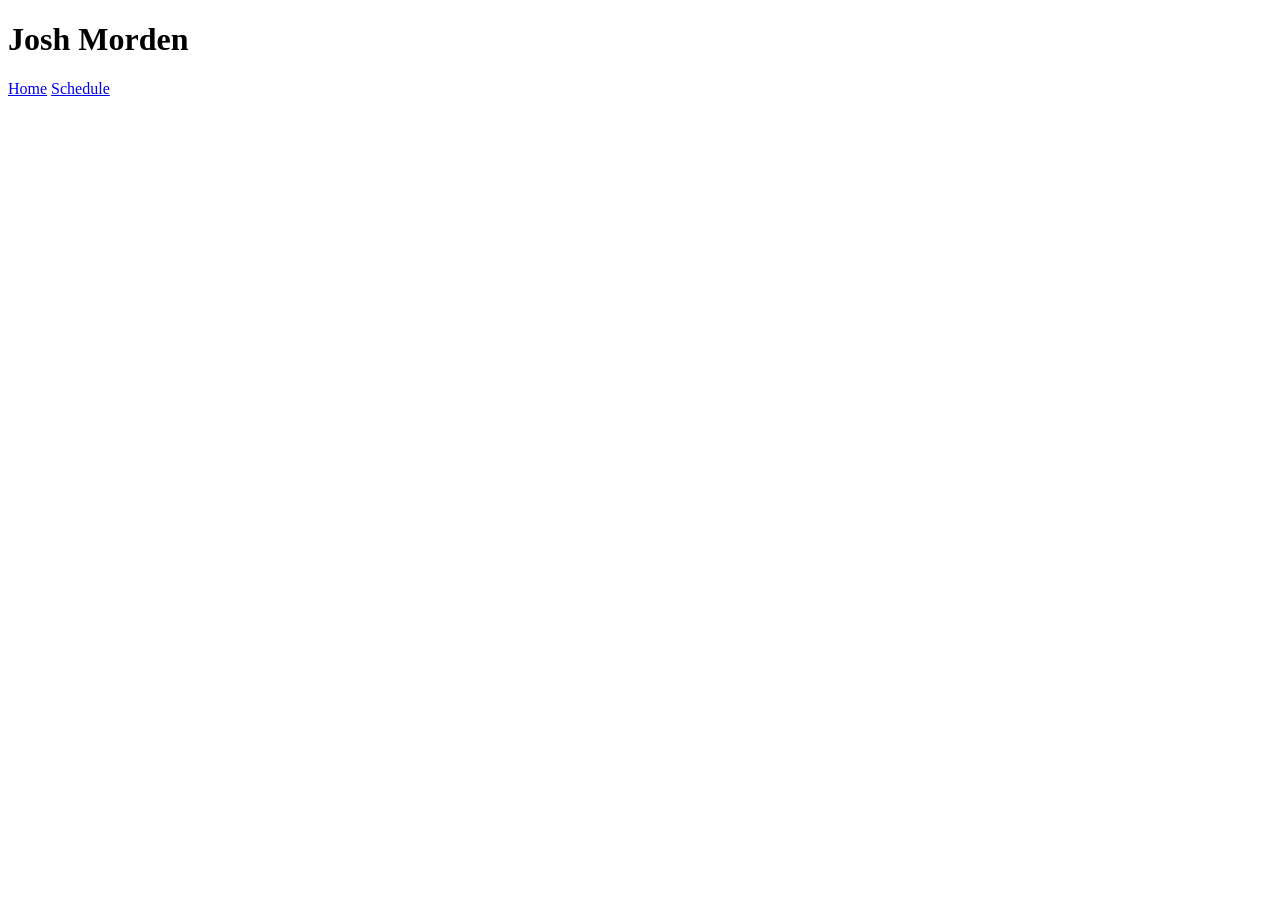
==== schedule.html @ e265cde6 "Edit html" ====
<!DOCTYPE html>
<html lang="en">
<head>
    <meta charset="UTF-8">
    <meta name="viewport" content="width=device-width, initial-scale=1.0">
    <title>Josh's Schedule</title>
</head>
<body>
    <div class="container">
        <header>
            <h1>Josh Morden</h1>
        </header>
        <nav>
        <a href="index.html" target="_self" rel="noopener noreferrer">Home</a>
        <a href="schedule.html" target="_self" rel="noopener noreferrer">Schedule</a>
    </nav>

        
    </div>
</body>
</html>
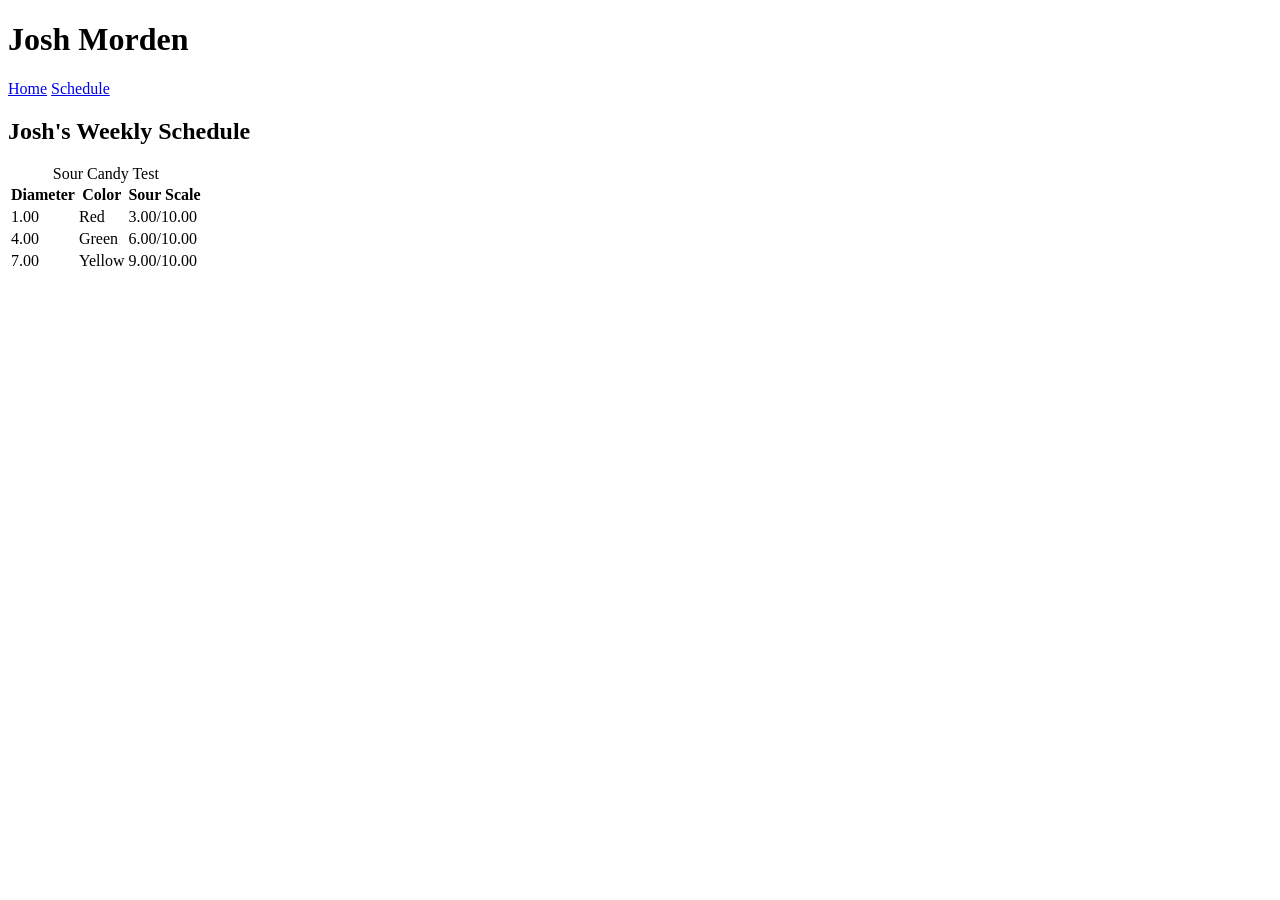
==== commit b86ec6dc: "add table in schedule also changed a link to open in new tab" ====
--- a/schedule.html
+++ b/schedule.html
@@ -14,7 +14,40 @@
         <a href="index.html" target="_self" rel="noopener noreferrer">Home</a>
         <a href="schedule.html" target="_self" rel="noopener noreferrer">Schedule</a>
     </nav>
+    <main>
+       <h2>Josh's Weekly Schedule</h2>
 
+       <table>
+            <caption>
+                Sour Candy Test
+            </caption>
+            <thead>
+                <tr>
+                    <th>Diameter</th>
+                    <th>Color</th>
+                    <th>Sour Scale</th>
+                </tr>
+            </thead>
+            <tbody>
+                <tr>
+                    <td>1.00</td>
+                    <td>Red</td>
+                    <td>3.00/10.00</td>
+                </tr>
+                <tr>
+                    <td>4.00</td>
+                    <td>Green</td>
+                    <td>6.00/10.00</td>
+                </tr>
+                <tr>
+                    <td>7.00</td>
+                    <td>Yellow</td>
+                    <td>9.00/10.00</td>
+                </tr>
+            </tbody>
+       </table>
+
+    </main>
         
     </div>
 </body>
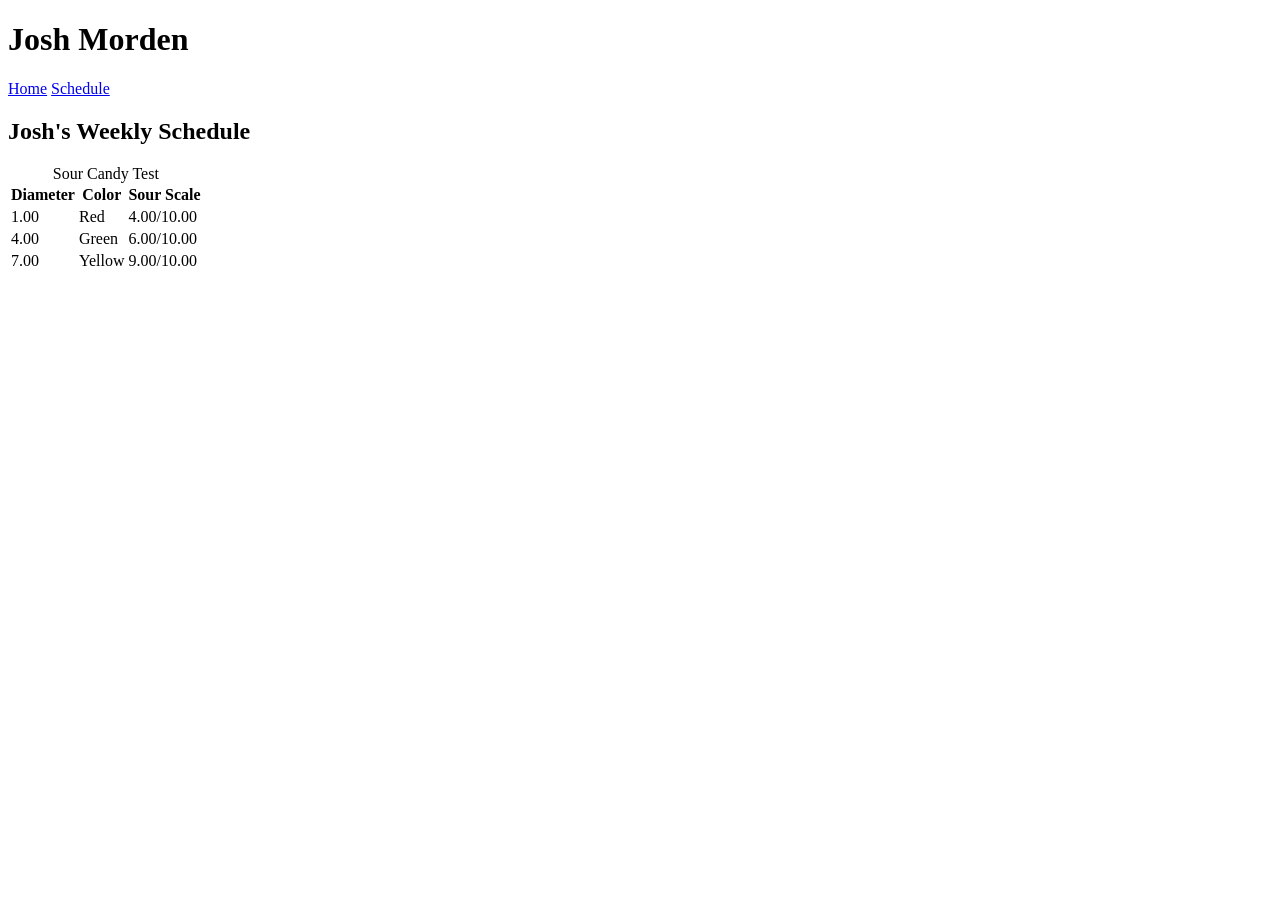
==== commit 5cb01e34: "changed candy score" ====
--- a/schedule.html
+++ b/schedule.html
@@ -32,7 +32,7 @@
                 <tr>
                     <td>1.00</td>
                     <td>Red</td>
-                    <td>3.00/10.00</td>
+                    <td>4.00/10.00</td>
                 </tr>
                 <tr>
                     <td>4.00</td>
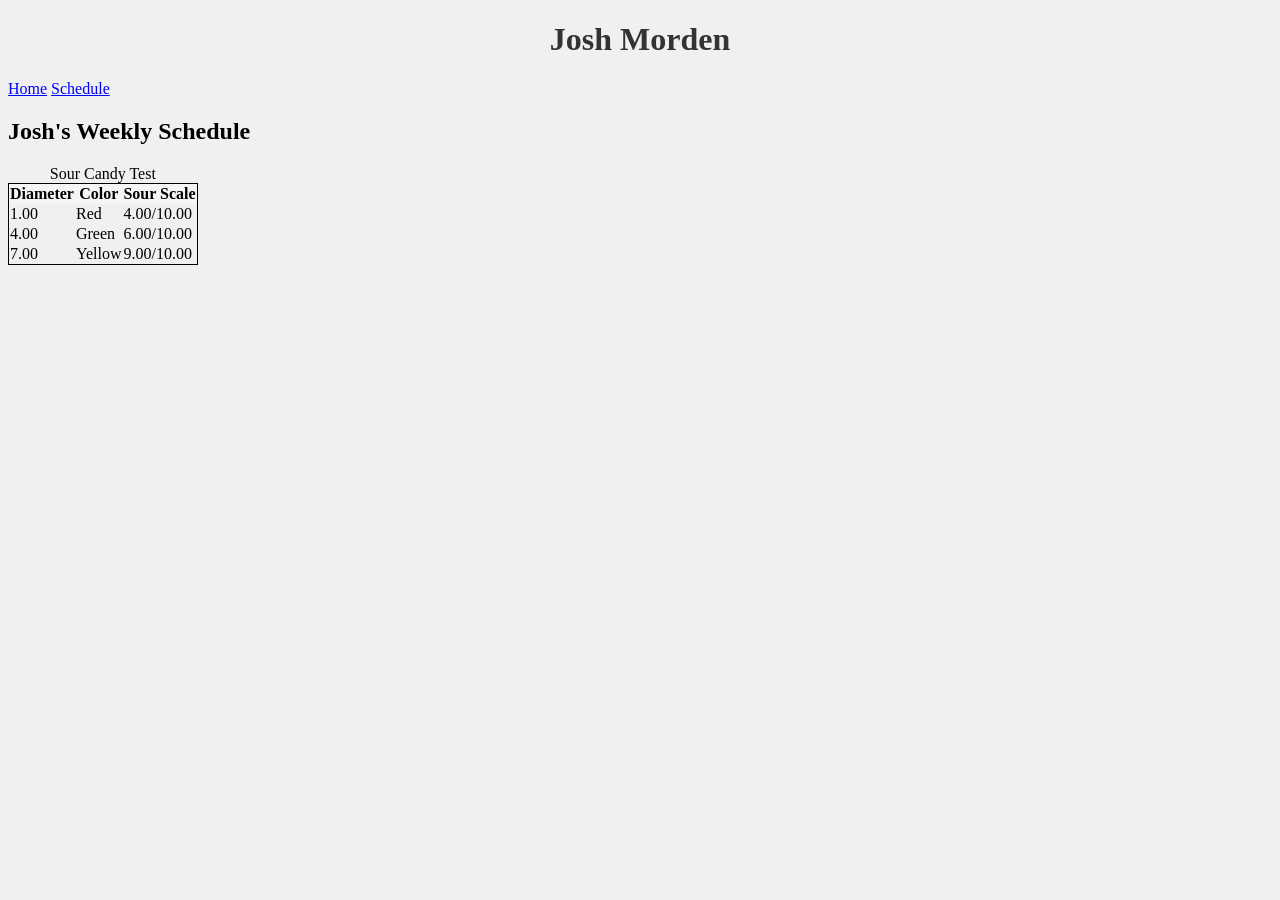
==== commit bff6326f: "created stylesheet" ====
--- a/schedule.html
+++ b/schedule.html
@@ -4,6 +4,7 @@
     <meta charset="UTF-8">
     <meta name="viewport" content="width=device-width, initial-scale=1.0">
     <title>Josh's Schedule</title>
+    <link rel="stylesheet" type="text/css" href="style/stylesheet.css">
 </head>
 <body>
     <div class="container">
--- a/style/stylesheet.css
+++ b/style/stylesheet.css
@@ -0,0 +1,47 @@
+body{
+    background-color: #f0f0f0;
+}
+h1{
+    color: #333;
+    text-align: center;
+}
+h2{
+    color: #pink;
+}
+img {border:2px solid black;
+    padding:10px;
+}
+
+a:link{
+    color:blue;
+}
+a:link{
+    color:blue;
+}
+a:hover{
+    color:yellow;
+    text-decoration: underline;
+}
+#container {
+    width:80%;
+    margin: 0 auto;
+}
+.error {
+
+
+}
+
+table {
+        border: 1px solid #000;
+        border-collapse: collapse;
+        margin-bottom: 40px;
+      }
+    thead{
+        background-color: #f5f5f5;
+        }
+caption
+
+td {
+    border: 1px solid #000;
+    padding: 8px;
+    }
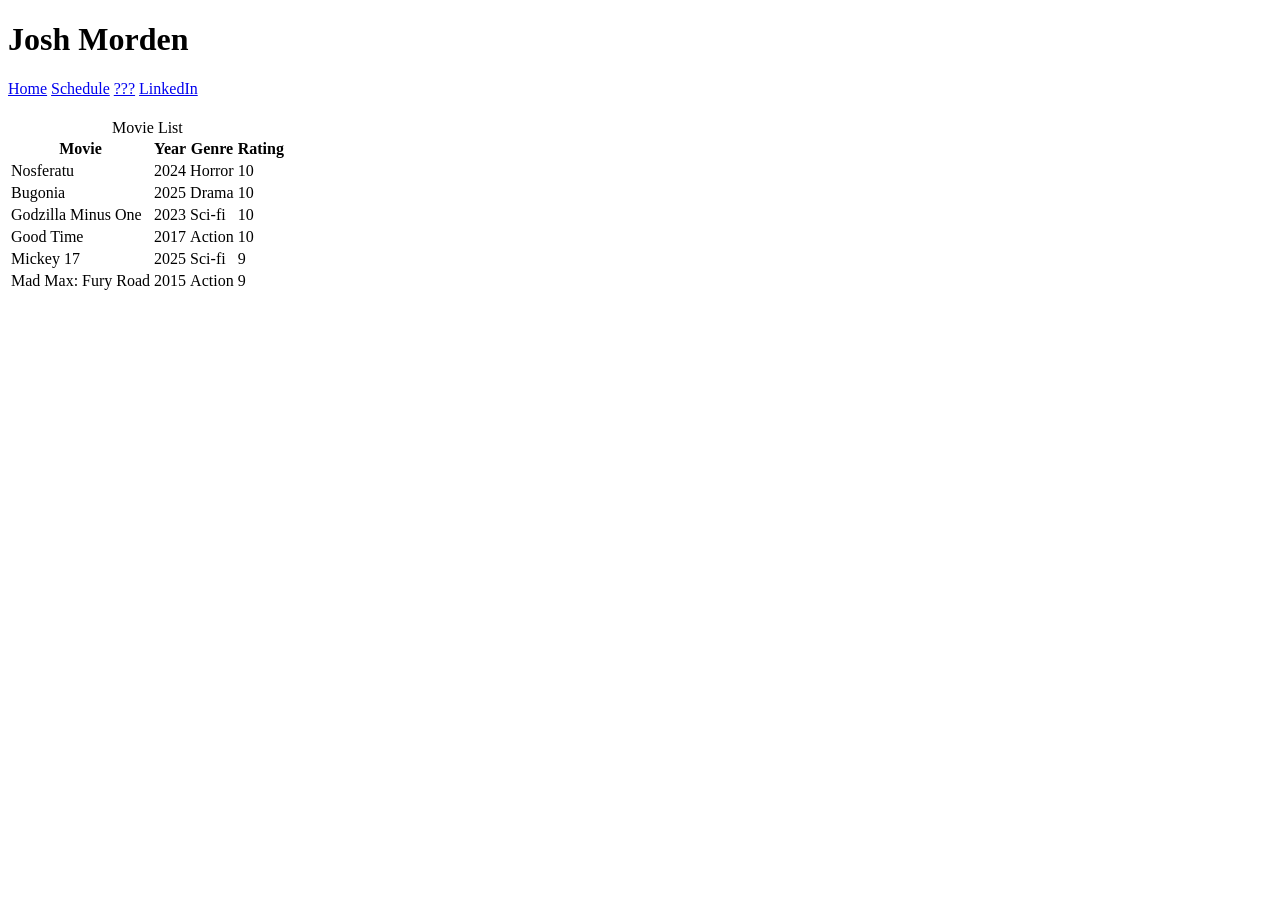
==== commit fcb9f7d4: "added images" ====
--- a/schedule.html
+++ b/schedule.html
@@ -4,7 +4,6 @@
     <meta charset="UTF-8">
     <meta name="viewport" content="width=device-width, initial-scale=1.0">
     <title>Josh's Schedule</title>
-    <link rel="stylesheet" type="text/css" href="style/stylesheet.css">
 </head>
 <body>
     <div class="container">
@@ -14,37 +13,62 @@
         <nav>
         <a href="index.html" target="_self" rel="noopener noreferrer">Home</a>
         <a href="schedule.html" target="_self" rel="noopener noreferrer">Schedule</a>
+        <a href="https://alwaysjudgeabookbyitscover.com" target="_blank" rel="noopener noreferrer">???</a>
+        <a href="https://www.linkedin.com/in/josh-morden/" target="_blank" rel="noopener noreferrer">LinkedIn</a>
     </nav>
     <main>
-       <h2>Josh's Weekly Schedule</h2>
+        <h1></h1>
 
        <table>
             <caption>
-                Sour Candy Test
+                Movie List
             </caption>
             <thead>
                 <tr>
-                    <th>Diameter</th>
-                    <th>Color</th>
-                    <th>Sour Scale</th>
+                    <th>Movie</th>
+                    <th>Year</th>
+                    <th>Genre</th>
+                    <th>Rating</th>
                 </tr>
             </thead>
             <tbody>
                 <tr>
-                    <td>1.00</td>
-                    <td>Red</td>
-                    <td>4.00/10.00</td>
+                    <td>Nosferatu</td>
+                    <td>2024</td>
+                    <td>Horror</td>
+                    <td>10</td>
                 </tr>
                 <tr>
-                    <td>4.00</td>
-                    <td>Green</td>
-                    <td>6.00/10.00</td>
+                    <td>Bugonia</td>
+                    <td>2025</td>
+                    <td>Drama</td>
+                    <td>10</td>
                 </tr>
                 <tr>
-                    <td>7.00</td>
-                    <td>Yellow</td>
-                    <td>9.00/10.00</td>
+                    <td>Godzilla Minus One</td>
+                    <td>2023</td>
+                    <td>Sci-fi</td>
+                    <td>10</td>
                 </tr>
+                <tr>
+                    <td>Good Time</td>
+                    <td>2017</td>
+                    <td>Action</td>
+                    <td>10</td>
+                </tr>
+                <tr>
+                    <td>Mickey 17</td>
+                    <td>2025</td>
+                    <td>Sci-fi</td>
+                    <td>9</td>
+                </tr>
+                <tr>
+                    <td>Mad Max: Fury Road</td>
+                    <td>2015</td>
+                    <td>Action</td>
+                    <td>9</td>
+                </tr>
+            
             </tbody>
        </table>
 
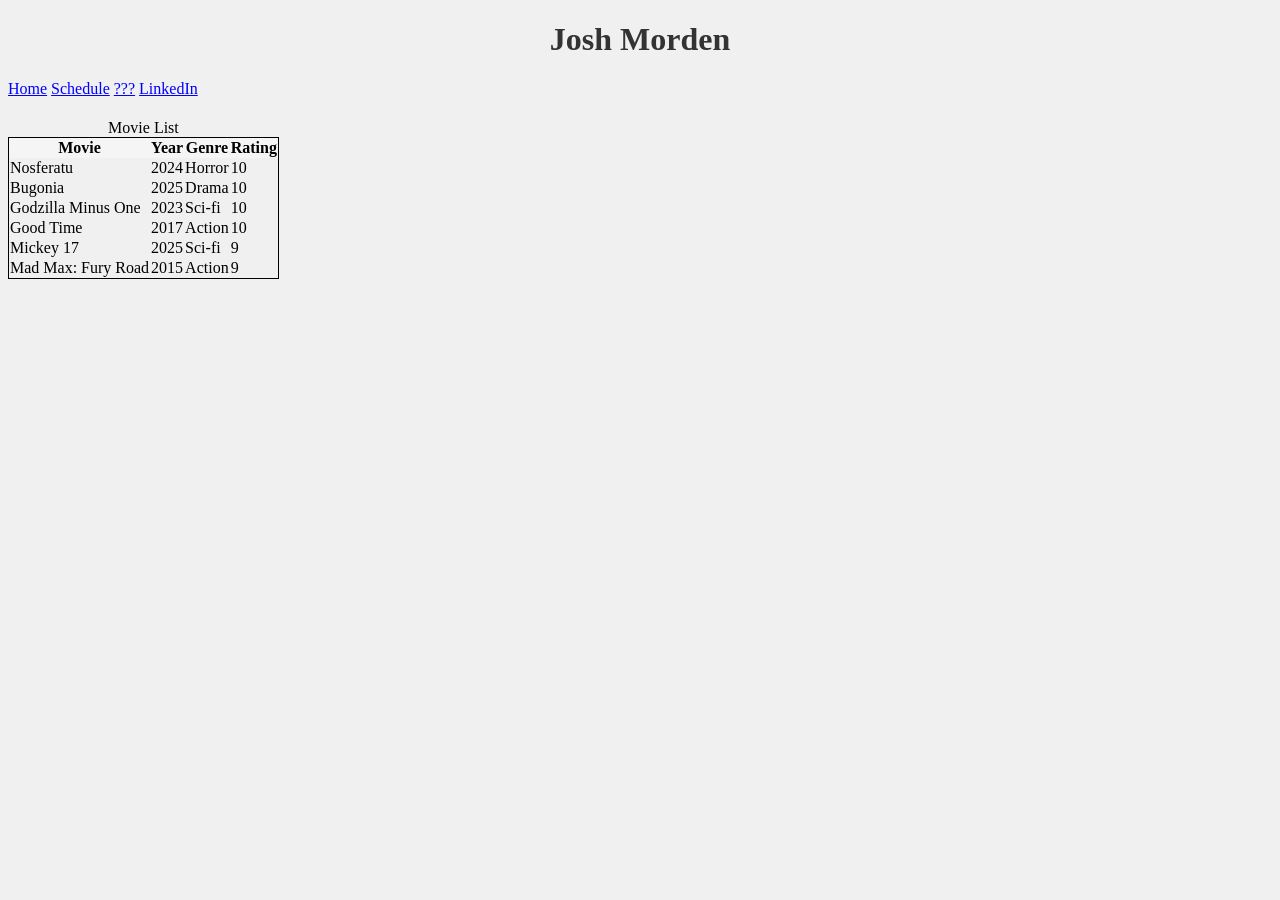
==== commit 0371cf82: "Merge branch 'feature'" ====
--- a/schedule.html
+++ b/schedule.html
@@ -4,6 +4,7 @@
     <meta charset="UTF-8">
     <meta name="viewport" content="width=device-width, initial-scale=1.0">
     <title>Josh's Schedule</title>
+    <link rel="stylesheet" type="text/css" href="style/stylesheet.css">
 </head>
 <body>
     <div class="container">
--- a/style/stylesheet.css
+++ b/style/stylesheet.css
@@ -0,0 +1,47 @@
+body{
+    background-color: #f0f0f0;
+}
+h1{
+    color: #333;
+    text-align: center;
+}
+h2{
+    color: #pink;
+}
+img {border:2px solid black;
+    padding:10px;
+}
+
+a:link{
+    color:blue;
+}
+a:link{
+    color:blue;
+}
+a:hover{
+    color:yellow;
+    text-decoration: underline;
+}
+#container {
+    width:80%;
+    margin: 0 auto;
+}
+.error {
+
+
+}
+
+table {
+        border: 1px solid #000;
+        border-collapse: collapse;
+        margin-bottom: 40px;
+      }
+    thead{
+        background-color: #f5f5f5;
+        }
+caption
+
+td {
+    border: 1px solid #000;
+    padding: 8px;
+    }
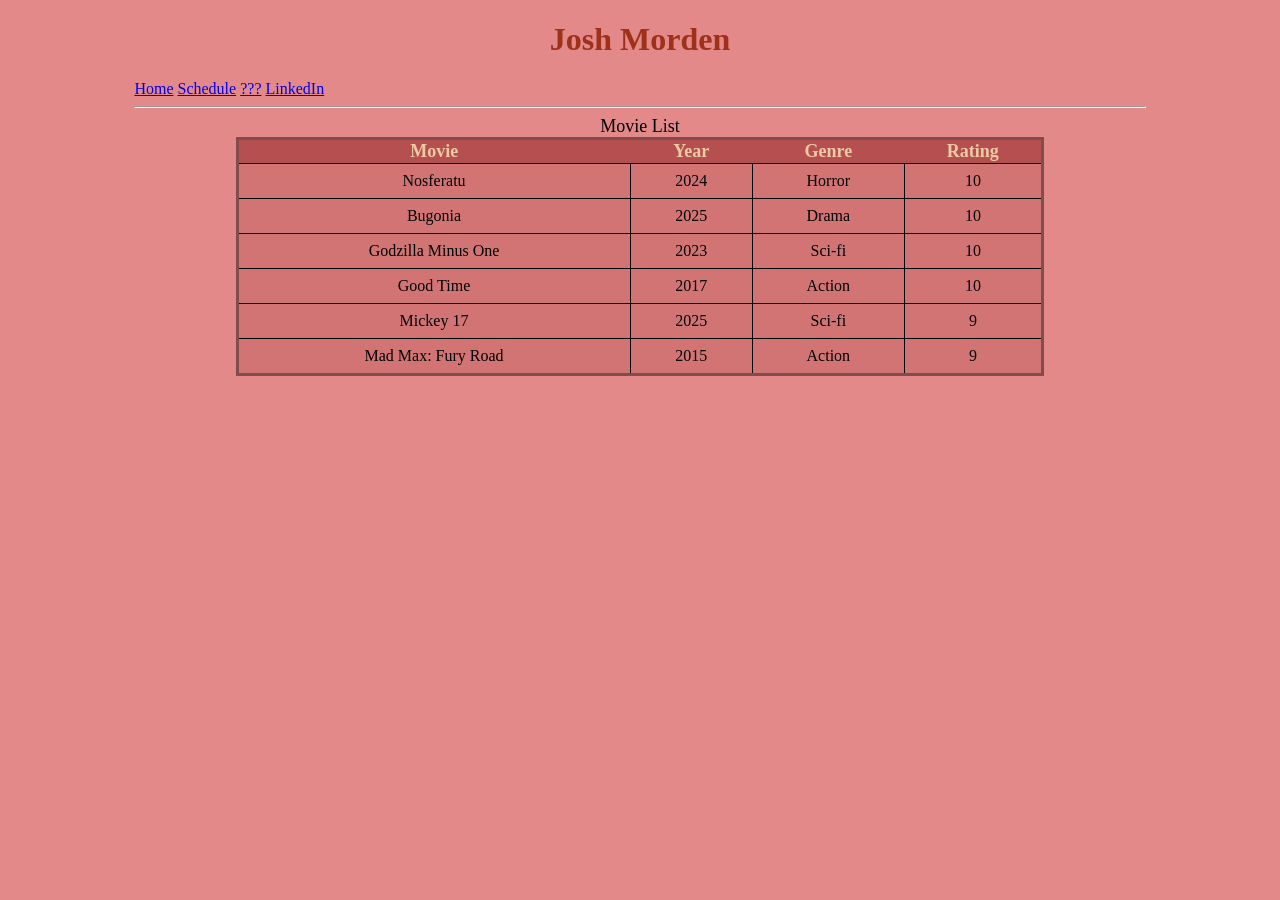
==== commit cfcf3919: "edited css" ====
--- a/schedule.html
+++ b/schedule.html
@@ -7,7 +7,7 @@
     <link rel="stylesheet" type="text/css" href="style/stylesheet.css">
 </head>
 <body>
-    <div class="container">
+    <div id="container">
         <header>
             <h1>Josh Morden</h1>
         </header>
@@ -17,9 +17,8 @@
         <a href="https://alwaysjudgeabookbyitscover.com" target="_blank" rel="noopener noreferrer">???</a>
         <a href="https://www.linkedin.com/in/josh-morden/" target="_blank" rel="noopener noreferrer">LinkedIn</a>
     </nav>
+    <hr />
     <main>
-        <h1></h1>
-
        <table>
             <caption>
                 Movie List
--- a/style/stylesheet.css
+++ b/style/stylesheet.css
@@ -1,47 +1,60 @@
 body{
-    background-color: #f0f0f0;
+    background-color: #e38383f1;
 }
 h1{
-    color: #333;
+    color:#9d3119;
     text-align: center;
 }
 h2{
-    color: #pink;
+    color:#9d3119;
 }
-img {border:2px solid black;
-    padding:10px;
+h3{
+    color:#9d3119;
 }
-
-a:link{
-    color:blue;
+ul{
+    color:#952006;
 }
-a:link{
-    color:blue;
+img {border: 8px solid #edcaa3;
+    margin: 10px;
+    padding: 8px;
 }
 a:hover{
-    color:yellow;
+    color:#edcaa3;
     text-decoration: underline;
 }
 #container {
     width:80%;
     margin: 0 auto;
 }
-.error {
-
-
+.image-row {
+    display: grid;
+    grid-template-columns: 1fr 1fr; 
+    gap: 16px;
 }
-
+hr{
+    color: #edcaa3;
+}
 table {
-        border: 1px solid #000;
+        width: 80%;
+        margin: 0 auto;
+        background-color: #d27474;
+        border: 3px solid #834c4c;
         border-collapse: collapse;
         margin-bottom: 40px;
       }
     thead{
-        background-color: #f5f5f5;
+        font-size: large;
+        background-color: #b65050;
+        color:#edcaa3
         }
-caption
+    td{
+        text-align: center;
+    }
 
 td {
     border: 1px solid #000;
     padding: 8px;
-    }+    }
+caption {
+    font-size: large;
+}
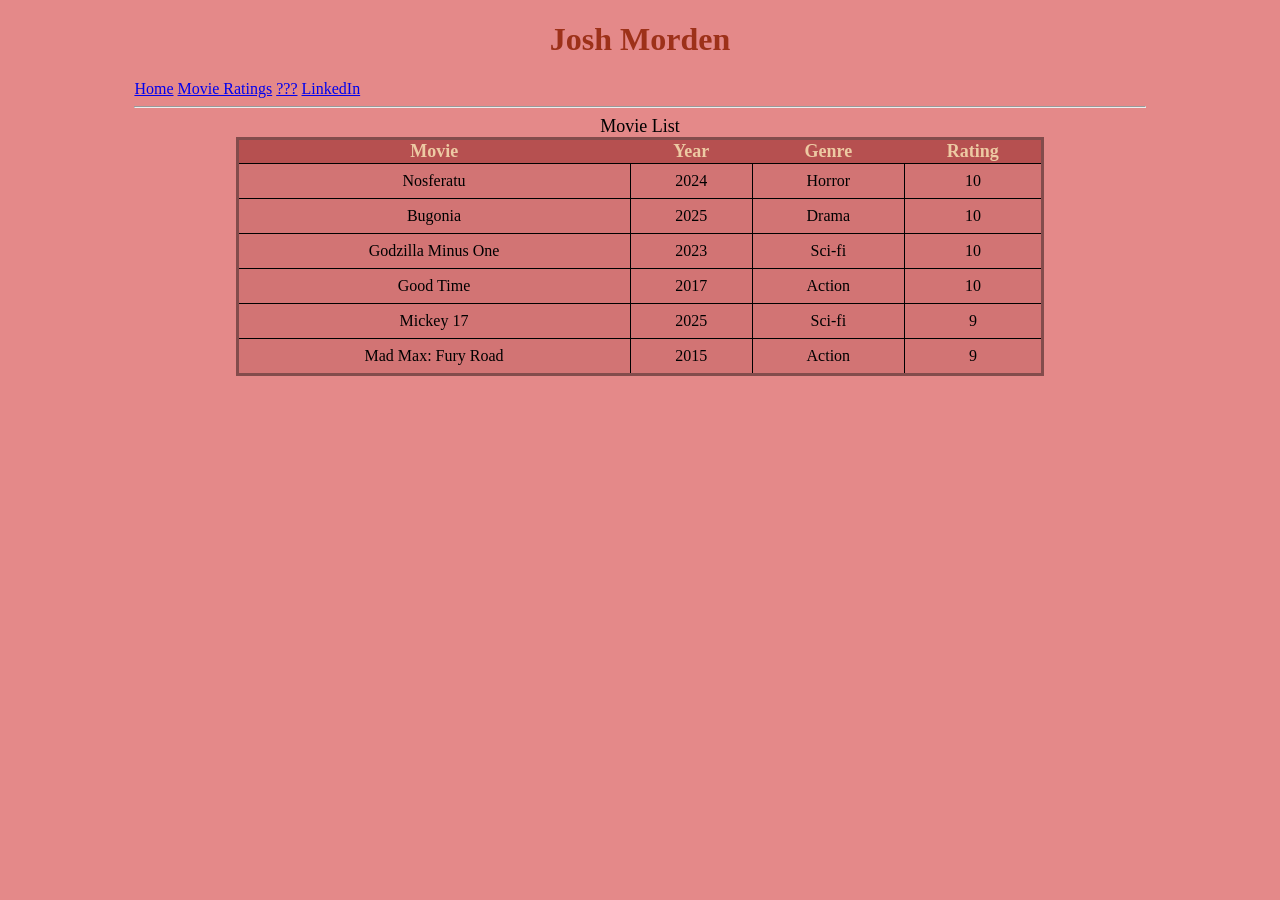
==== commit 55c5dc08: "changed schedule name to movie ratings" ====
--- a/schedule.html
+++ b/schedule.html
@@ -13,7 +13,7 @@
         </header>
         <nav>
         <a href="index.html" target="_self" rel="noopener noreferrer">Home</a>
-        <a href="schedule.html" target="_self" rel="noopener noreferrer">Schedule</a>
+        <a href="schedule.html" target="_self" rel="noopener noreferrer">Movie Ratings</a>
         <a href="https://alwaysjudgeabookbyitscover.com" target="_blank" rel="noopener noreferrer">???</a>
         <a href="https://www.linkedin.com/in/josh-morden/" target="_blank" rel="noopener noreferrer">LinkedIn</a>
     </nav>
